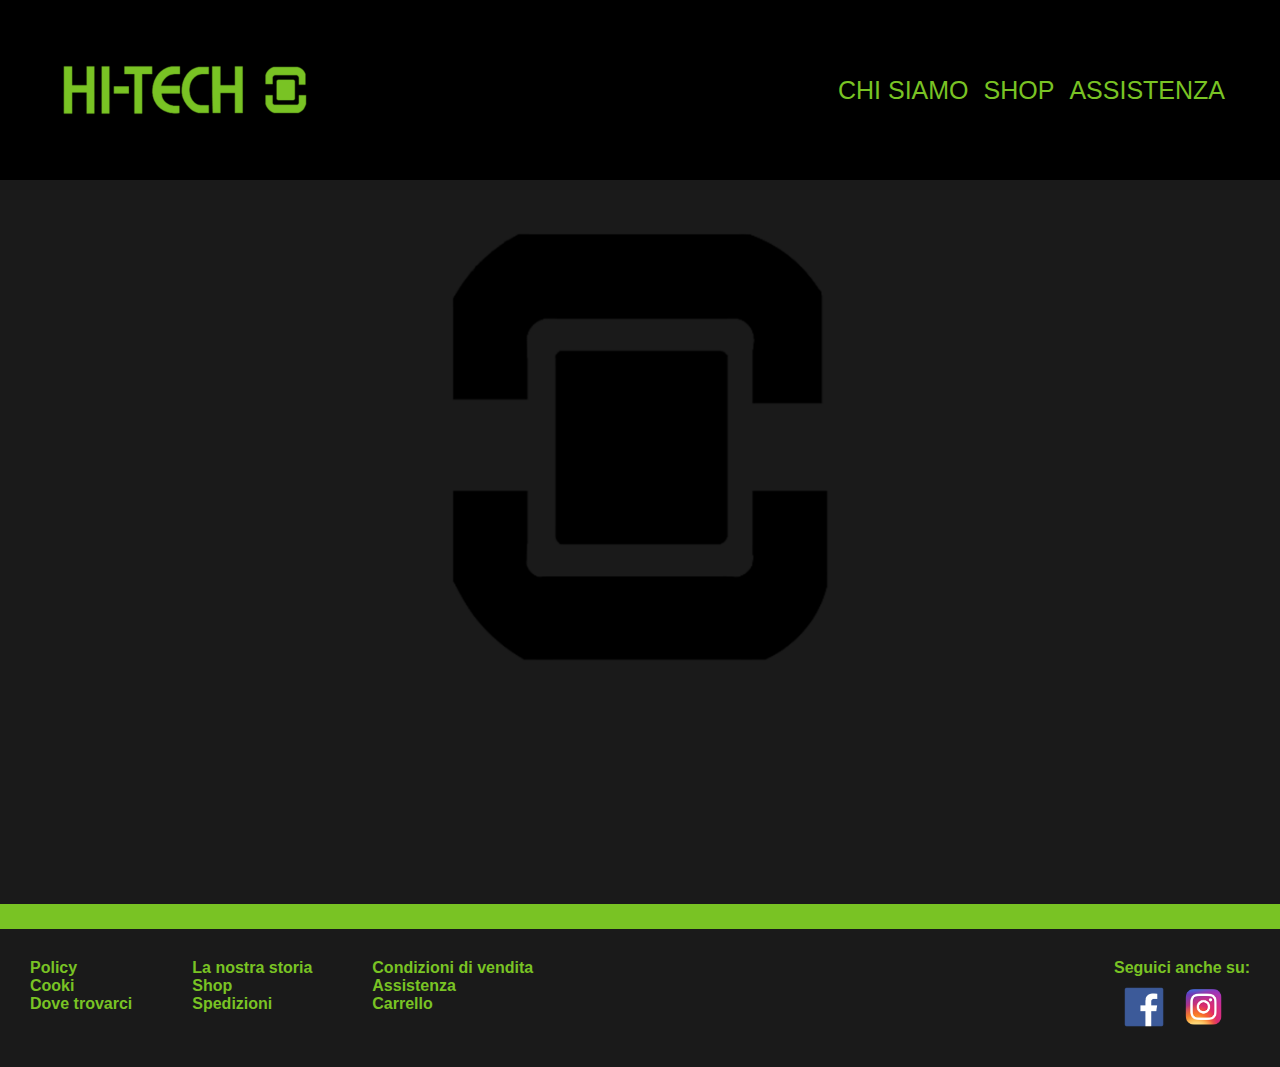
==== index.html @ 5574cb64 "first commit" ====
<!DOCTYPE html>
<html lang="en">
<head>
    <meta charset="UTF-8">
    <meta http-equiv="X-UA-Compatible" content="IE=edge">
    <meta name="viewport" content="width=device-width, initial-scale=1.0">

    <link rel="stylesheet" href="https://cdnjs.cloudflare.com/ajax/libs/font-awesome/5.15.3/css/all.min.css" integrity="sha512-iBBXm8fW90+nuLcSKlbmrPcLa0OT92xO1BIsZ+ywDWZCvqsWgccV3gFoRBv0z+8dLJgyAHIhR35VZc2oM/gI1w==" crossorigin="anonymous" referrerpolicy="no-referrer" />
    <link rel="stylesheet" href="style.css">

    <title>HI-TECH</title>
</head>
<body>
    <header>
        <div class="logo">
            <img src="img/hi-tech_scritta_logo.png" alt="logo-hi-tech-name">
        </div>

        <nav>
            <ul>
                <li>chi siamo</li>
                <li>shop</li>
                <li>assistenza</li>
                <li>
                    <i class="fas fa-shopping-cart"></i>
                </li>
            </ul>
        </nav>

    </header>

    <main>
        <img src="img/hi-tech_black_logo.png" alt="img background">
    </main>

    <footer>
        <ul>
            <li>
                <a href="">Policy</a>
            </li>

            <li>
                <a href="">Cooki</a>
            </li>

            <li>
                <a href="">Dove trovarci</a>
            </li>
        </ul>

        <ul>
            <li>
                <a href="">La nostra storia</a>
            </li>

            <li>
                <a href="">Shop</a>
            </li>
            
            <li>
                <a href="">Spedizioni</a>
            </li>
        </ul>

        <ul>
            <li>
                <a href="">Condizioni di vendita</a>
            </li>

            <li>
                <a href="">Assistenza</a>
            </li>
            
            <li>
                <a href="">Carrello</a>
            </li>
        </ul>

        <ul class="float_right">
            <li>Seguici anche su:</li>

            <li>
                <a href="https://it-it.facebook.com/hitech.dicrescenzidaniele/">
                    <img class="logo_social_footer" src="img/fb.png" alt="fecebook">
                </a>
            </li>

            
            <li>
                <a href="https://www.instagram.com/hitechdicrescenzidaniele/">
                    <img class="logo_social_footer" src="img/instagram.png" alt="">
                </a>
            </li>
        </ul>
    </footer>
</body>
</html>
---- style.css ----
* {
    box-sizing: border-box;
    margin: 0;
    padding: 0;
}

body{
    background-color: #1a1a1a;
    font-family: 'Montserrat', sans-serif;
}

.float_right {
    float: right;
}

.logo_social_footer {
    width: 40px;
    margin: 10px;
    float: left;
}

/* HEADER */

header {
    height: 20vh;
    width: 100%;
    padding: 0 25px;
    position: fixed;
    display: flex;
    justify-content: space-between;
    align-items: center;
    text-transform: uppercase;
    color: #79c324;
    background-color: black;
}
.logo{
    height: 100%;
}
.logo > img {
    height: 100%;
}

nav > ul {
    display: flex;
}

nav > ul > li {
    font-size: 25px;
    margin-right: 15px;
    list-style: none;
}

/* /HEADER */


/* MAIN */
main {
    width: 100%;
}

main > img {
    height: 50vh;
    transform: translate(-50%, -50%);
    margin-top: 50vh;
    margin-left: 50%;
}
/* /MAIN */


/* FOOTER */

footer {
    border-top: 25px solid #79c324;
}
footer > ul {
    float: left;
    margin: 30px;
    text-decoration: none;
    list-style: none;
}

footer > ul > li > a,
footer > ul > li {
    text-decoration: none;
    color: #79c324;
    font-weight: 800;
}

/* /FOOTER */
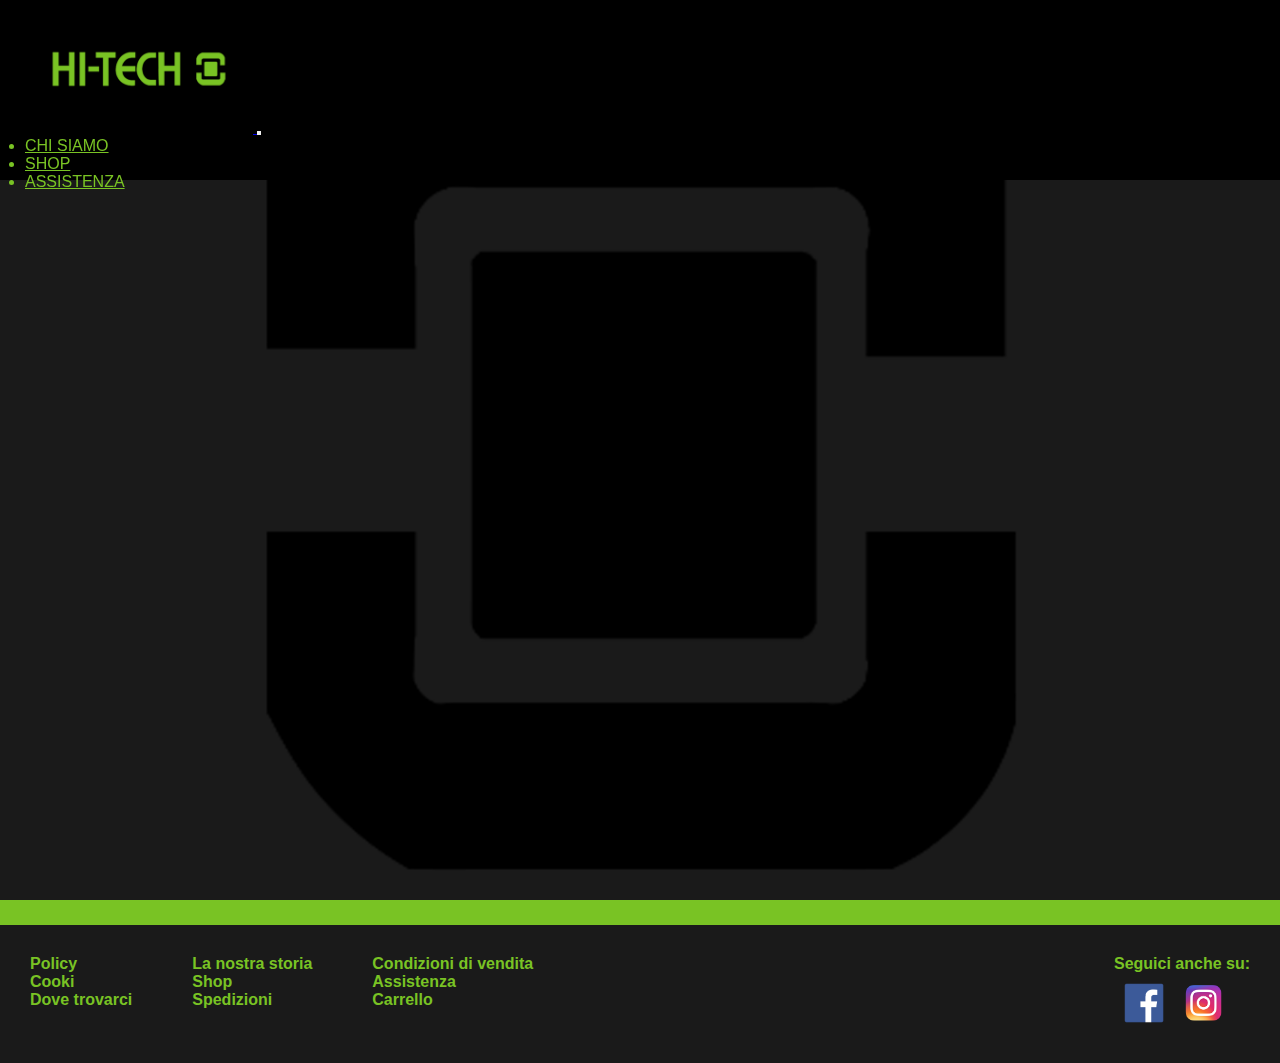
==== commit 82e1193a: "modifica navbar" ====
--- a/index.html
+++ b/index.html
@@ -6,34 +6,44 @@
     <meta name="viewport" content="width=device-width, initial-scale=1.0">
 
     <link rel="stylesheet" href="https://cdnjs.cloudflare.com/ajax/libs/font-awesome/5.15.3/css/all.min.css" integrity="sha512-iBBXm8fW90+nuLcSKlbmrPcLa0OT92xO1BIsZ+ywDWZCvqsWgccV3gFoRBv0z+8dLJgyAHIhR35VZc2oM/gI1w==" crossorigin="anonymous" referrerpolicy="no-referrer" />
+    <link rel="stylesheet" href="https://cdn.jsdelivr.net/npm/bootstrap@5.0.2/dist/css/bootstrap.min.css" integrity="sha384-EVSTQN3/azprG1Anm3QDgpJLIm9Nao0Yz1ztcQTwFspd3yD65VohhpuuCOmLASjC" crossorigin="anonymous">
+
     <link rel="stylesheet" href="style.css">
 
     <title>HI-TECH</title>
 </head>
 <body>
     <header>
-        <div class="logo">
-            <img src="img/hi-tech_scritta_logo.png" alt="logo-hi-tech-name">
+      <nav class="navbar navbar-expand-lg w_100 h_100">
+        <div class="container-fluid container_navbar w_100">
+          <a class="navbar-brand h_100" href="#">
+              <img class="h_100" src="img/hi-tech_scritta_logo.png" alt="logo-hi-tech-name">
+          </a>
+          <button class="navbar-toggler" type="button" data-bs-toggle="collapse" data-bs-target="#navbarNav" aria-controls="navbarNav" aria-expanded="false" aria-label="Toggle navigation">
+            <span class="navbar-toggler-icon"></span>
+          </button>
+          <div class="collapse navbar-collapse nav_bar" id="navbarNav">
+            <ul class="navbar-nav">
+              <li class="nav-item">
+                <a class="nav-link text_green" aria-current="page" href="#">chi siamo</a>
+              </li>
+              <li class="nav-item">
+                <a class="nav-link text_green" href="#">shop</a>
+              </li>
+              <li class="nav-item">
+                <a class="nav-link text_green" href="#">assistenza</a>
+              </li>
+            </ul>
+          </div>
         </div>
+      </nav>
 
-        <nav>
-            <ul>
-                <li>chi siamo</li>
-                <li>shop</li>
-                <li>assistenza</li>
-                <li>
-                    <i class="fas fa-shopping-cart"></i>
-                </li>
-            </ul>
-        </nav>
-
-    </header>
+  </header>
 
     <main>
-        <img src="img/hi-tech_black_logo.png" alt="img background">
-    </main>
+    </main> 
 
-    <footer>
+    <footer> 
         <ul>
             <li>
                 <a href="">Policy</a>
--- a/style.css
+++ b/style.css
@@ -19,20 +19,28 @@
     float: left;
 }
 
+.h_100 {
+    height: 95%;
+}
+.w_100 {
+    width: 100%;
+}
+
 /* HEADER */
 
 header {
     height: 20vh;
     width: 100%;
     padding: 0 25px;
-    position: fixed;
-    display: flex;
-    justify-content: space-between;
-    align-items: center;
     text-transform: uppercase;
-    color: #79c324;
+    color: var(--green-hitech);
     background-color: black;
 }
+
+.text_green {
+    color: var(--green-hitech);
+}
+
 .logo{
     height: 100%;
 }
@@ -55,22 +63,23 @@
 
 /* MAIN */
 main {
+    height: 100vh;
     width: 100%;
+    background-image: url(img/hi-tech_black_logo.png);
+    background-size: contain;
+    background-attachment: fixed;
+    background-repeat: no-repeat;
+    background-position: center;
 }
 
-main > img {
-    height: 50vh;
-    transform: translate(-50%, -50%);
-    margin-top: 50vh;
-    margin-left: 50%;
-}
+
 /* /MAIN */
 
 
 /* FOOTER */
 
 footer {
-    border-top: 25px solid #79c324;
+    border-top: 25px solid var(--green-hitech);
 }
 footer > ul {
     float: left;
@@ -82,8 +91,63 @@
 footer > ul > li > a,
 footer > ul > li {
     text-decoration: none;
-    color: #79c324;
+    color: var(--green-hitech);
     font-weight: 800;
 }
 
-/* /FOOTER */+/* /FOOTER */
+
+/* RESPONSIVE */
+
+@media screen and (max-width: 768px) {
+
+    header {
+        width: 100%;
+    }
+
+
+    footer {
+        z-index: 5;
+    }
+
+    .navbar-toggler {
+        border-color: var(--green-hitech);
+    }
+
+    .navbar-toggler-icon > i {
+        color: var(--green-hitech);
+        height: 100%;
+        margin: 5px;
+    }
+
+
+    
+    
+    
+    
+}
+
+@media screen and (min-width: 1024px) {
+    
+    .nav_bar {
+        justify-content: flex-end;
+    }
+
+    header {
+        display: flex;
+        justify-content: space-between;
+        align-items: center;
+        position: fixed;
+    }
+    .container_navbar {
+        height: 15vh;
+        justify-content: space-between;
+    }
+    
+    
+}
+/* /RESPONSIVE */
+
+:root {
+    --green-hitech: #79c324 ;
+}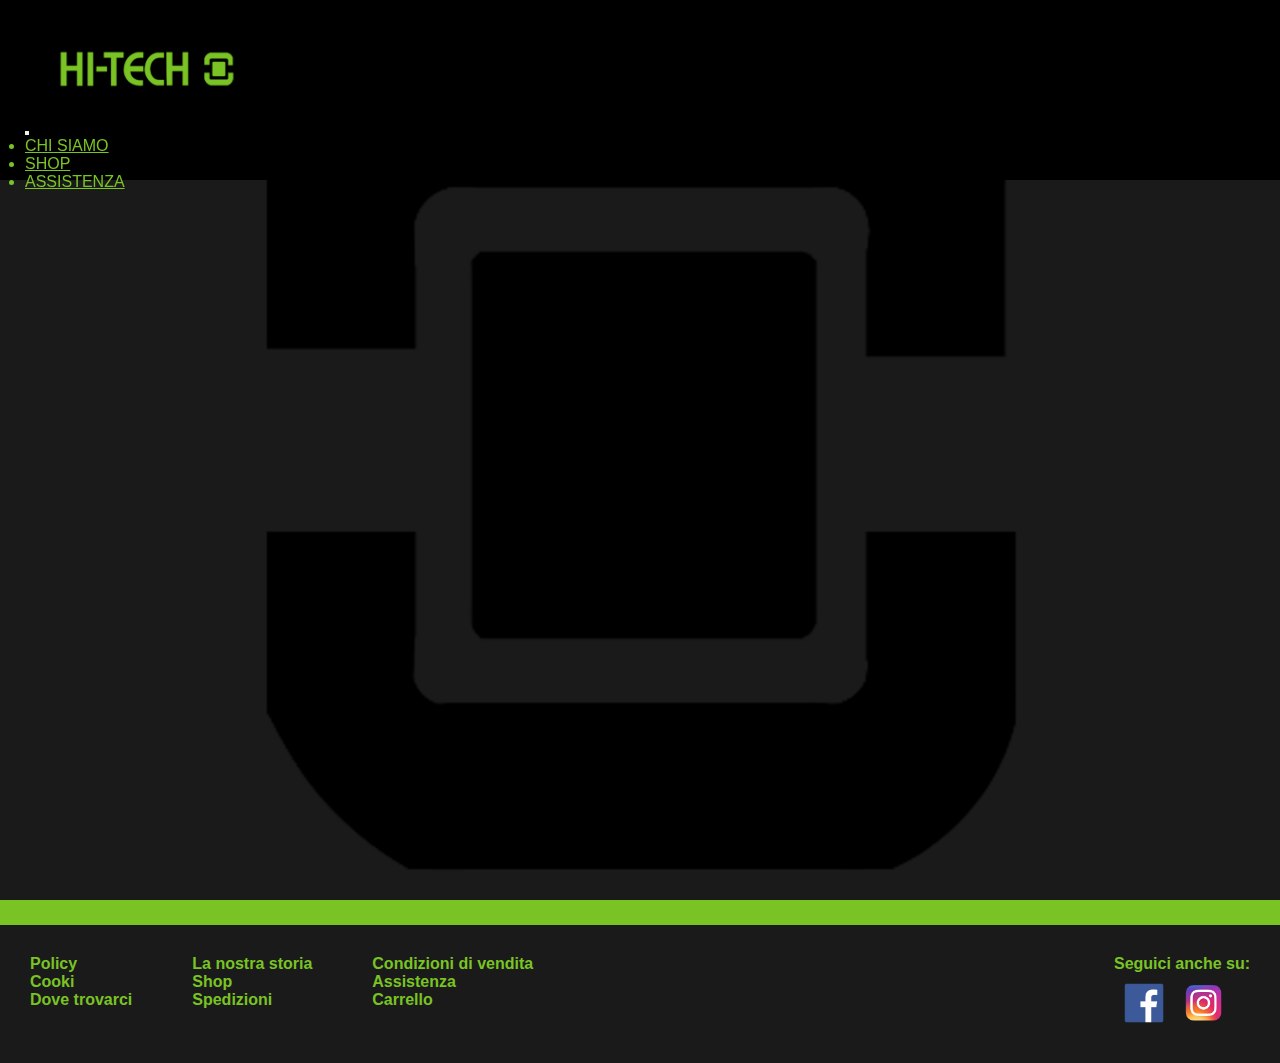
==== commit 67e59c4b: "inserimento nav bar in index" ====
--- a/index.html
+++ b/index.html
@@ -14,31 +14,34 @@
 </head>
 <body>
     <header>
-      <nav class="navbar navbar-expand-lg w_100 h_100">
-        <div class="container-fluid container_navbar w_100">
-          <a class="navbar-brand h_100" href="#">
-              <img class="h_100" src="img/hi-tech_scritta_logo.png" alt="logo-hi-tech-name">
-          </a>
-          <button class="navbar-toggler" type="button" data-bs-toggle="collapse" data-bs-target="#navbarNav" aria-controls="navbarNav" aria-expanded="false" aria-label="Toggle navigation">
-            <span class="navbar-toggler-icon"></span>
-          </button>
-          <div class="collapse navbar-collapse nav_bar" id="navbarNav">
-            <ul class="navbar-nav">
-              <li class="nav-item">
-                <a class="nav-link text_green" aria-current="page" href="#">chi siamo</a>
-              </li>
-              <li class="nav-item">
-                <a class="nav-link text_green" href="#">shop</a>
-              </li>
-              <li class="nav-item">
-                <a class="nav-link text_green" href="#">assistenza</a>
-              </li>
-            </ul>
+        <nav class="navbar navbar-expand-lg w_100 h_100">
+          <div class="container-fluid container_navbar w_100 h_100">
+            <button class="navbar-toggler" type="button" data-bs-toggle="collapse" data-bs-target="#navbarNav" aria-controls="navbarNav" aria-expanded="false" aria-label="Toggle navigation">
+              <span class="navbar-toggler-icon">
+                <i class="fas fa-bars"></i>
+              </span>
+            </button>
+  
+            <a class="navbar-brand h_100" href="#">
+                <img class="h_100" src="img/hi-tech_scritta_logo.png" alt="logo-hi-tech-name">
+            </a>
+            <div class="collapse navbar-collapse nav_bar" id="navbarNav">
+              <ul class="navbar-nav">
+                <li class="nav-item">
+                  <a class="nav-link text_green" aria-current="page" href="#">chi siamo</a>
+                </li>
+                <li class="nav-item">
+                  <a class="nav-link text_green" href="#">shop</a>
+                </li>
+                <li class="nav-item">
+                  <a class="nav-link text_green" href="#">assistenza</a>
+                </li>
+              </ul>
+            </div>
           </div>
-        </div>
-      </nav>
-
-  </header>
+        </nav>
+  
+    </header>
 
     <main>
     </main> 
@@ -103,5 +106,7 @@
             </li>
         </ul>
     </footer>
+
+    <script src="https://cdn.jsdelivr.net/npm/bootstrap@5.0.2/dist/js/bootstrap.bundle.min.js" integrity="sha384-MrcW6ZMFYlzcLA8Nl+NtUVF0sA7MsXsP1UyJoMp4YLEuNSfAP+JcXn/tWtIaxVXM" crossorigin="anonymous"></script>
 </body>
 </html>